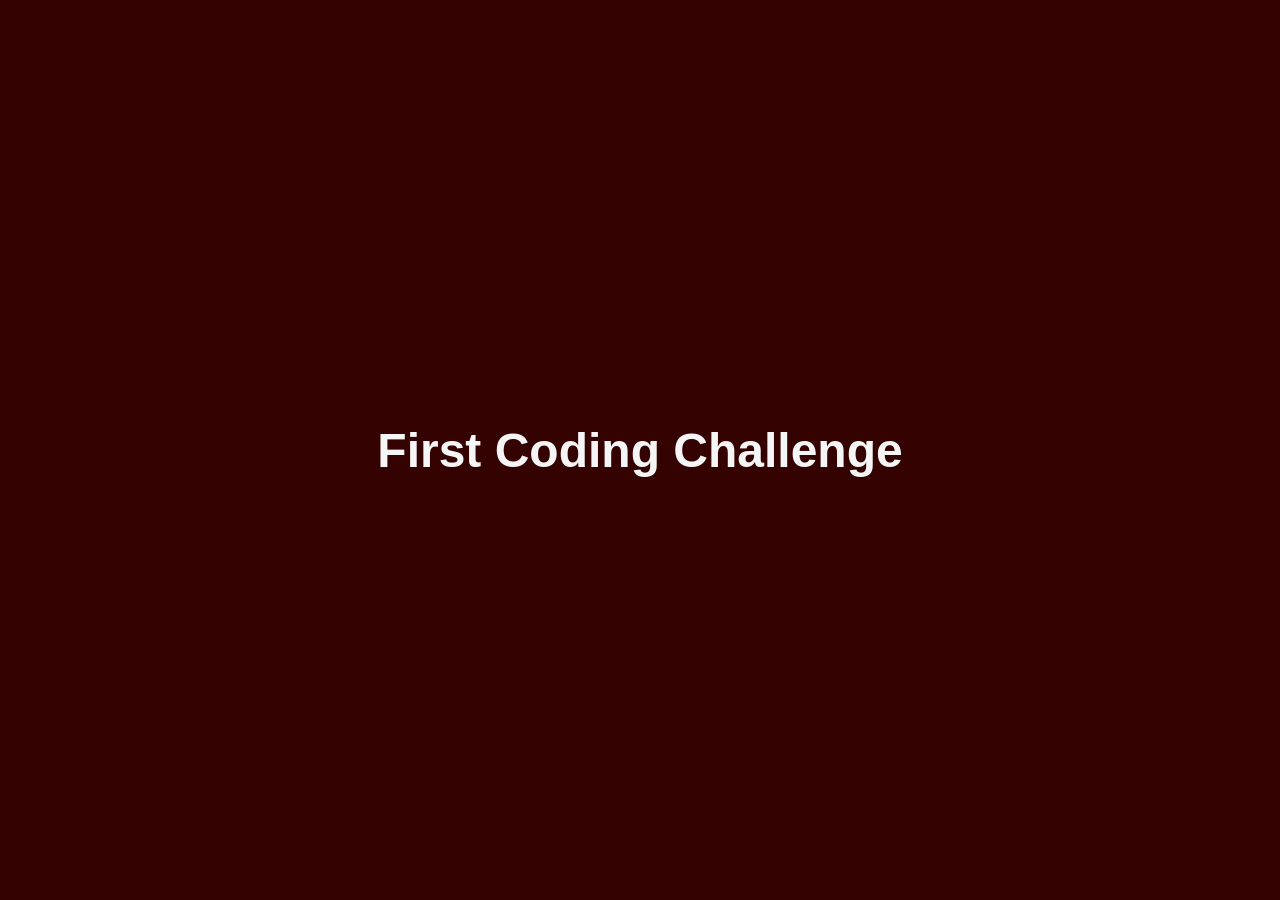
==== index.html @ 0081ac2b "All questions answered!" ====
<!DOCTYPE html>
<html lang="en">
<head>
  <meta charset="UTF-8">
  <meta name="viewport" content="width=device-width, initial-scale=1.0">
  <title>First Coding Challenge</title>
  <link rel="stylesheet" href="style.css">
</head>
<body>
<h1>First Coding Challenge</h1>
  <script src="script.js"></script>
</body>
</html>
---- style.css ----
body {
  background-color: #350202;
  
  margin: 0;
  padding: 0;
  display: flex;
  justify-content: center;
  align-items: center;
  height: 100vh;
}

h1 {
  color: whitesmoke;
  font-size: 3rem;
  font-family: Arial, Helvetica, sans-serif;
}
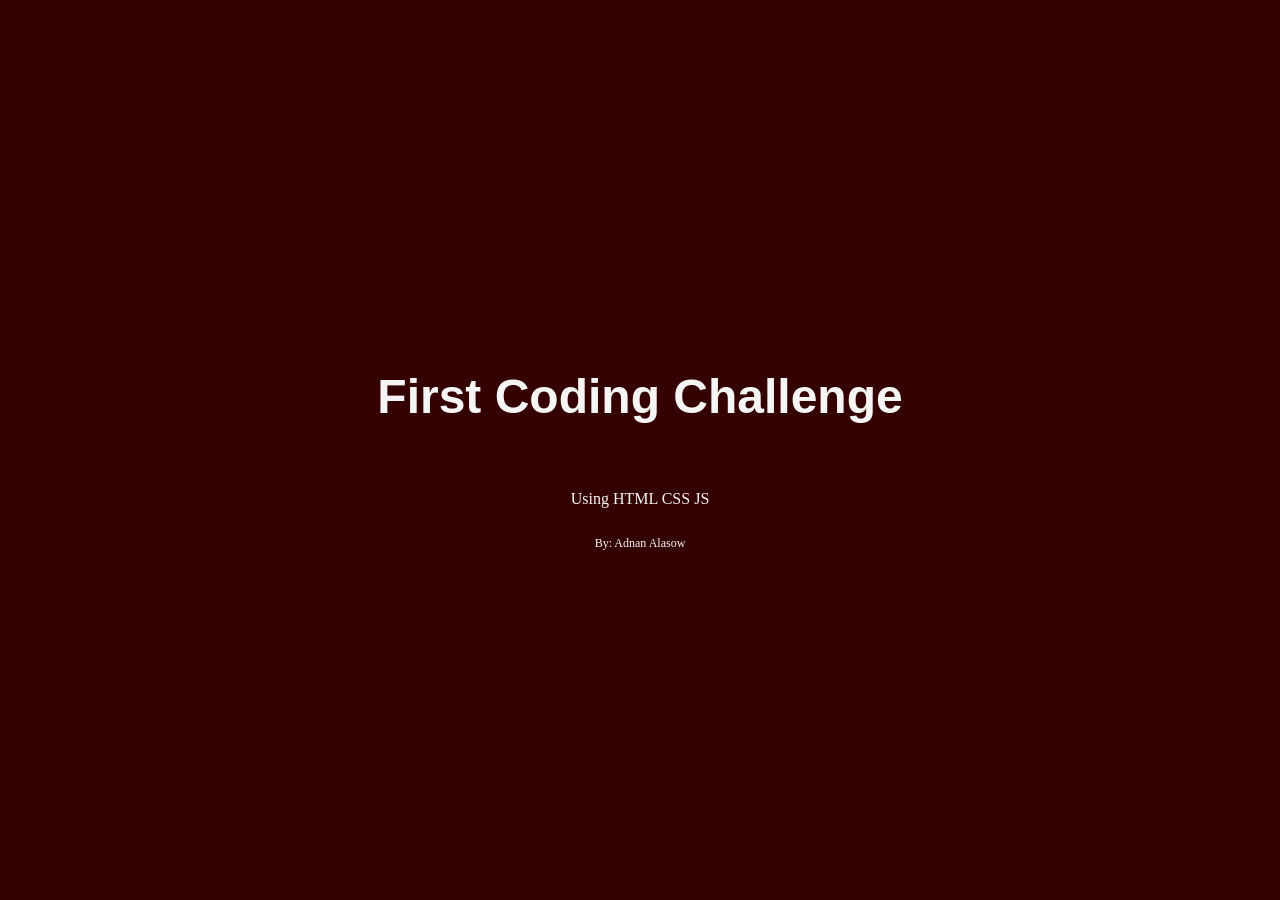
==== commit 0de0cb24: "completing some HTML edits" ====
--- a/index.html
+++ b/index.html
@@ -7,7 +7,15 @@
   <link rel="stylesheet" href="style.css">
 </head>
 <body>
+
 <h1>First Coding Challenge</h1>
+
+<br> 
+
+  <p class="paragraphOne">Using HTML CSS JS</p>
+
+  <p class="author">By: Adnan Alasow</p>
+  
   <script src="script.js"></script>
 </body>
 </html>
--- a/style.css
+++ b/style.css
@@ -1,10 +1,10 @@
 
 body {
   background-color: #350202;
-  
   margin: 0;
   padding: 0;
   display: flex;
+  flex-direction: column;
   justify-content: center;
   align-items: center;
   height: 100vh;
@@ -14,4 +14,15 @@
   color: whitesmoke;
   font-size: 3rem;
   font-family: Arial, Helvetica, sans-serif;
+}
+
+p.paragraphOne {
+  color: whitesmoke;
+  justify-content: center;
+  align-items: center;
+}
+
+p.author {
+font-size: 12px;
+color: whitesmoke;
 }
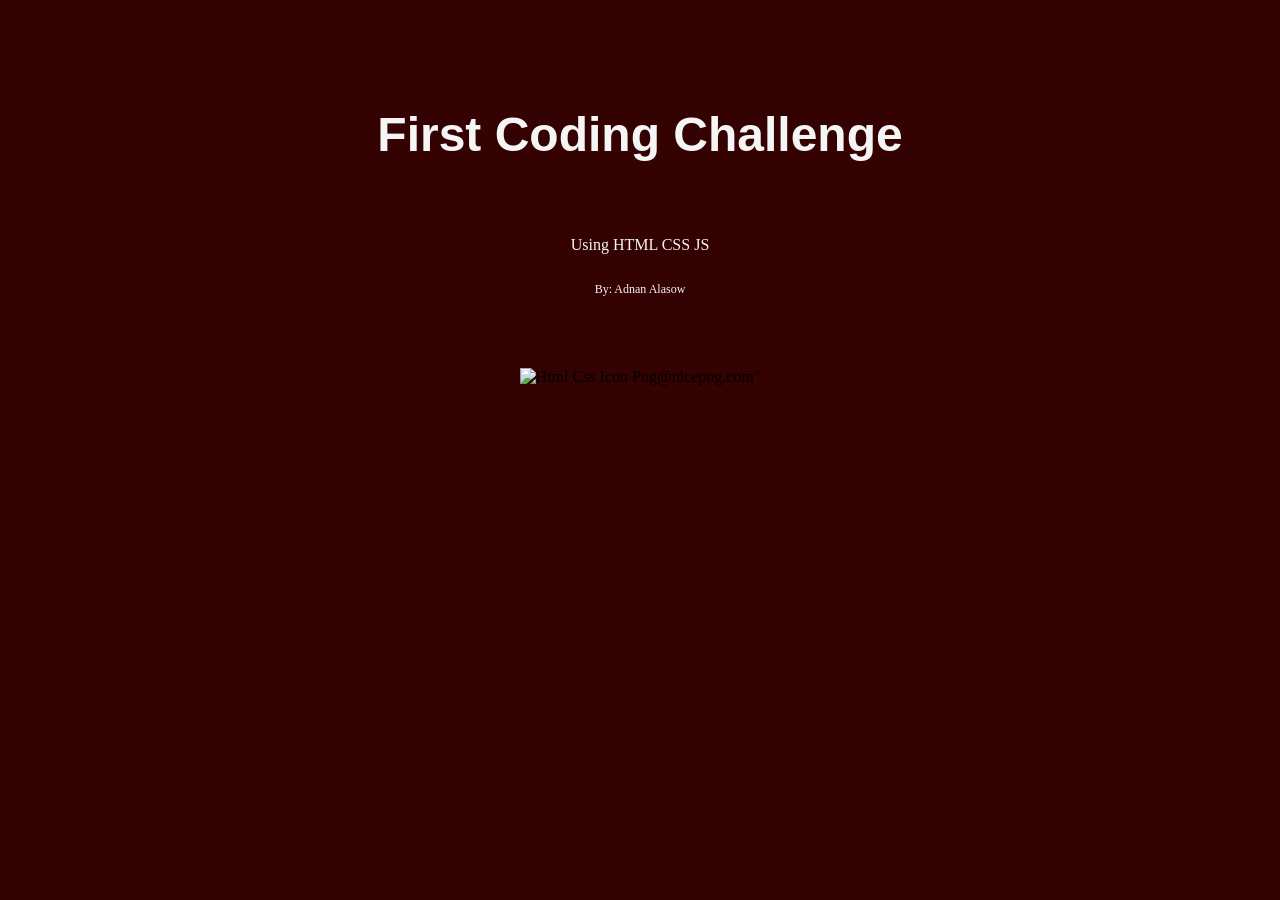
==== commit 9910b58d: "all done!" ====
--- a/index.html
+++ b/index.html
@@ -1,21 +1,29 @@
 <!DOCTYPE html>
 <html lang="en">
-<head>
-  <meta charset="UTF-8">
-  <meta name="viewport" content="width=device-width, initial-scale=1.0">
-  <title>First Coding Challenge</title>
-  <link rel="stylesheet" href="style.css">
-</head>
-<body>
+  <head>
+    <meta charset="UTF-8" />
+    <meta name="viewport" content="width=device-width, initial-scale=1.0" />
+    <title>First Coding Challenge</title>
+    <link rel="stylesheet" href="style.css" />
+  </head>
+  <body>
+    <section class="sectionOne">
+      <h1>First Coding Challenge</h1>
 
-<h1>First Coding Challenge</h1>
+      <br />
 
-<br> 
+      <p class="paragraphOne">Using HTML CSS JS</p>
 
-  <p class="paragraphOne">Using HTML CSS JS</p>
+      <p class="author">By: Adnan Alasow</p>
+    </section>
 
-  <p class="author">By: Adnan Alasow</p>
-  
-  <script src="script.js"></script>
-</body>
-</html>+    <section class="sectionTwo">
+      <img
+        src="https://www.nicepng.com/png/detail/34-345908_html-css-icon-png.png"
+        alt="Html Css Icon Png@nicepng.com"
+      />"
+    </section>
+
+    <script src="script.js"></script>
+  </body>
+</html>
--- a/style.css
+++ b/style.css
@@ -1,5 +1,8 @@
 
-body {
+body{
+  background-color: #350202;
+}
+.sectionOne {
   background-color: #350202;
   margin: 0;
   padding: 0;
@@ -7,7 +10,7 @@
   flex-direction: column;
   justify-content: center;
   align-items: center;
-  height: 100vh;
+  height: 40vh;
 }
 
 h1 {
@@ -25,4 +28,10 @@
 p.author {
 font-size: 12px;
 color: whitesmoke;
+}
+
+.sectionTwo {
+  display: flex;
+  justify-content: center;
+  align-items: center;
 }
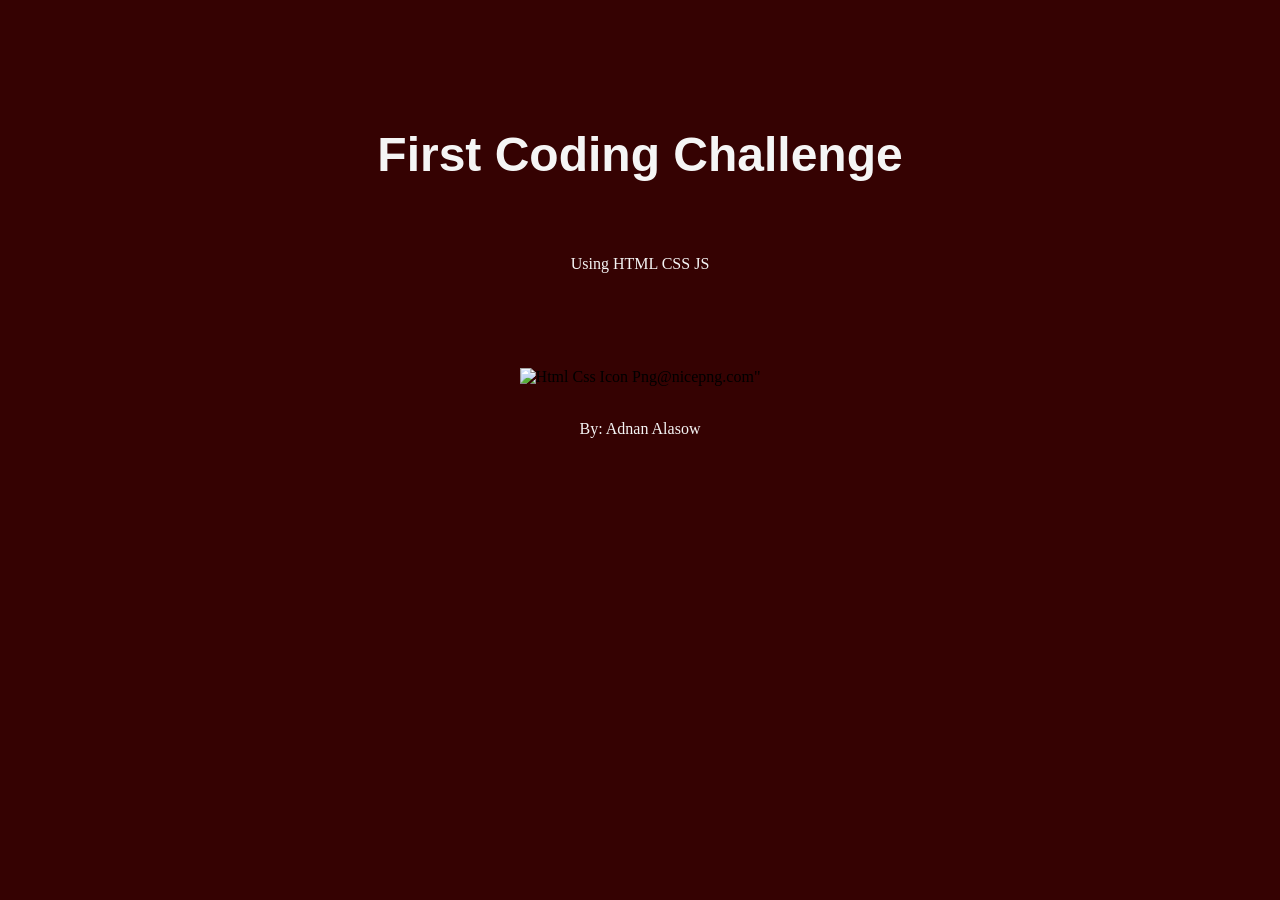
==== commit 4ead7d80: "Okay, I think am satisfied with the changes" ====
--- a/index.html
+++ b/index.html
@@ -13,8 +13,7 @@
       <br />
 
       <p class="paragraphOne">Using HTML CSS JS</p>
-
-      <p class="author">By: Adnan Alasow</p>
+      
     </section>
 
     <section class="sectionTwo">
@@ -24,6 +23,13 @@
       />"
     </section>
 
+    <br>
+
+    <section class="sectionThree">
+      
+      <p class="author">By: Adnan Alasow</p>
+    </section>
+
     <script src="script.js"></script>
   </body>
 </html>
--- a/style.css
+++ b/style.css
@@ -25,13 +25,23 @@
   align-items: center;
 }
 
-p.author {
-font-size: 12px;
-color: whitesmoke;
-}
-
 .sectionTwo {
   display: flex;
   justify-content: center;
   align-items: center;
+}
+
+img {
+  max-width: 100%;
+  max-height: 200px;
+}
+
+.sectionThree {
+  display: flex;
+  justify-content: center;
+}
+
+p.author {
+font-size: 16px;
+color: whitesmoke;
 }
